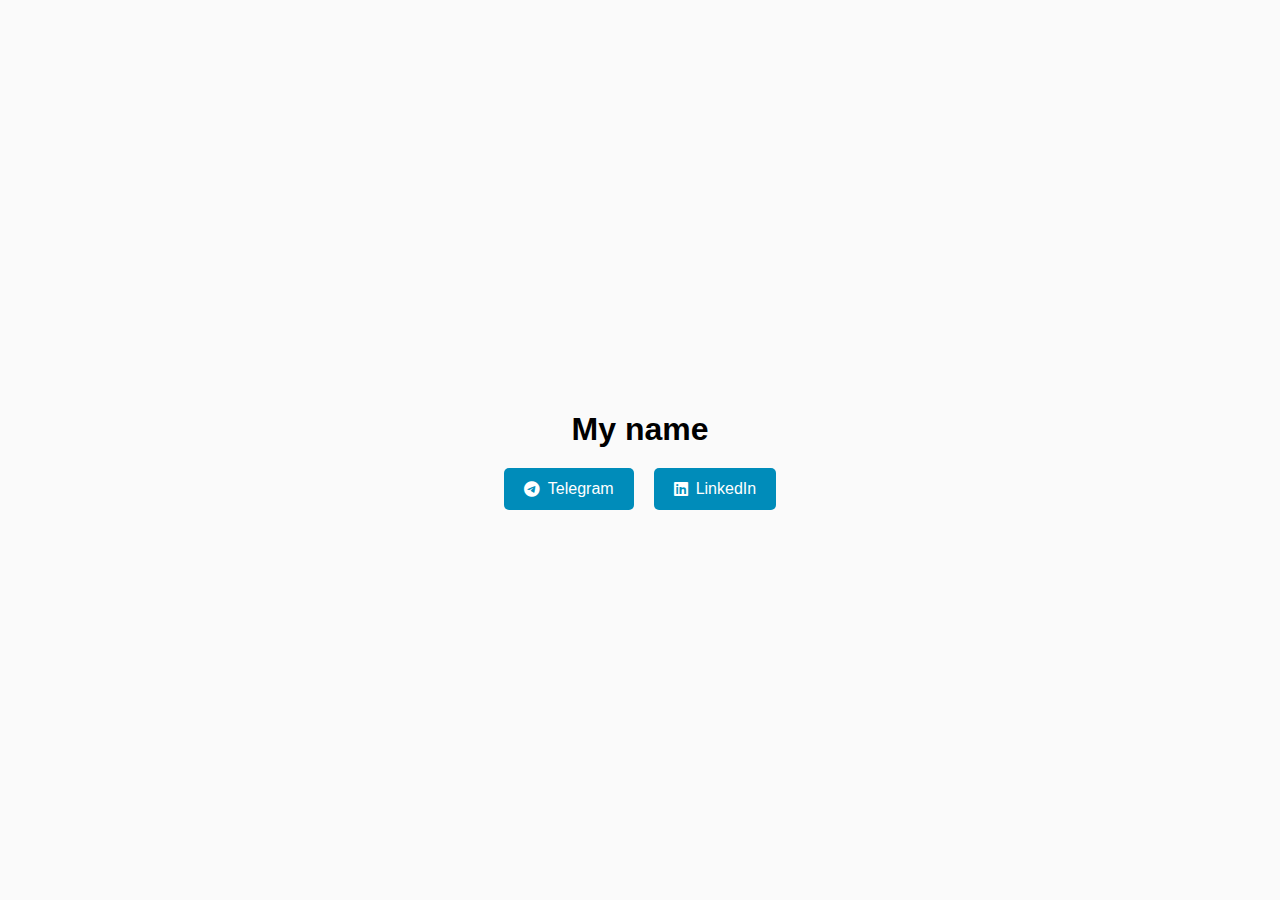
==== contacts.html @ daeff79f "Add files via upload" ====
<!DOCTYPE html>
<html lang="ru">
<head>
  <meta charset="UTF-8">
  <title>Contacts</title>
  <!-- Можно подключить иконки (например, Font Awesome) -->
  <link rel="stylesheet" href="https://cdnjs.cloudflare.com/ajax/libs/font-awesome/6.4.0/css/all.min.css">
  <style>
    body {
      margin: 0;
      padding: 0;
      font-family: Arial, sans-serif;
      display: flex;
      flex-direction: column;
      justify-content: center;
      align-items: center;
      height: 100vh;
      background-color: #fafafa;
    }
    h1 {
      margin-bottom: 20px;
      font-size: 2em;
    }
    .social-buttons {
      display: flex;
      gap: 20px;
    }
    .btn {
      display: flex;
      align-items: center;
      gap: 8px;
      background-color: #008CBA;
      color: #fff;
      text-decoration: none;
      padding: 12px 20px;
      border-radius: 5px;
      transition: background-color 0.3s;
      font-size: 1em;
    }
    .btn:hover {
      background-color: #005f73;
    }
  </style>
</head>
<body>
  <h1>My name</h1>
  <div class="social-buttons">
    <a class="btn" href="https://t.me" target="_blank">
      <i class="fab fa-telegram"></i> Telegram
    </a>
    <a class="btn" href="https://www.linkedin.com" target="_blank">
      <i class="fab fa-linkedin"></i> LinkedIn
    </a>
  </div>
</body>
</html>
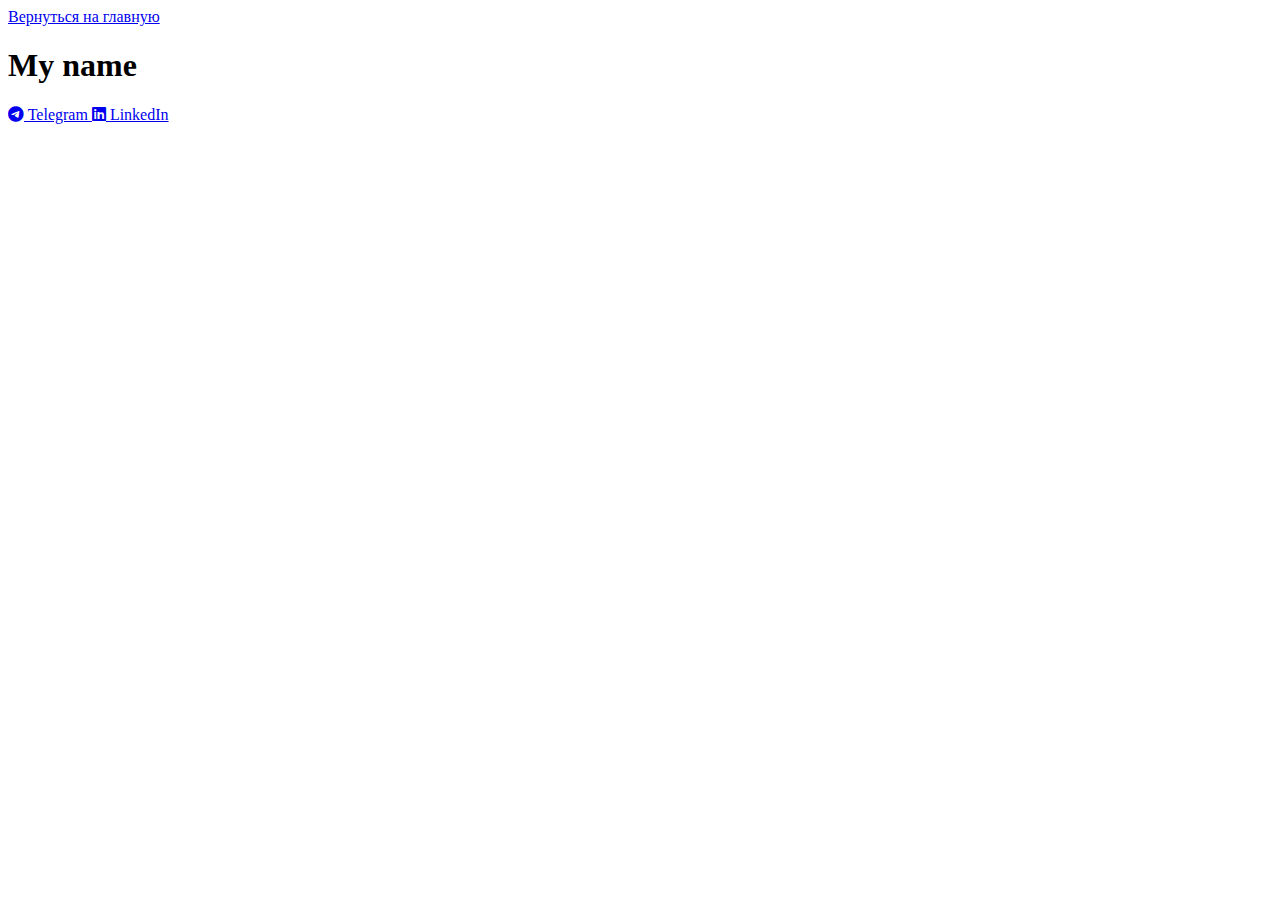
==== commit 0c235820: "Update contacts.html" ====
--- a/contacts.html
+++ b/contacts.html
@@ -3,46 +3,13 @@
 <head>
   <meta charset="UTF-8">
   <title>Contacts</title>
-  <!-- Можно подключить иконки (например, Font Awesome) -->
+  <link rel="stylesheet" href="style.css">
+  <!-- Подключаем Font Awesome для иконок -->
   <link rel="stylesheet" href="https://cdnjs.cloudflare.com/ajax/libs/font-awesome/6.4.0/css/all.min.css">
-  <style>
-    body {
-      margin: 0;
-      padding: 0;
-      font-family: Arial, sans-serif;
-      display: flex;
-      flex-direction: column;
-      justify-content: center;
-      align-items: center;
-      height: 100vh;
-      background-color: #fafafa;
-    }
-    h1 {
-      margin-bottom: 20px;
-      font-size: 2em;
-    }
-    .social-buttons {
-      display: flex;
-      gap: 20px;
-    }
-    .btn {
-      display: flex;
-      align-items: center;
-      gap: 8px;
-      background-color: #008CBA;
-      color: #fff;
-      text-decoration: none;
-      padding: 12px 20px;
-      border-radius: 5px;
-      transition: background-color 0.3s;
-      font-size: 1em;
-    }
-    .btn:hover {
-      background-color: #005f73;
-    }
-  </style>
 </head>
-<body>
+<body class="contacts-page">
+  <!-- Кнопка возврата на главную -->
+  <a class="button return-button" href="index.html">Вернуться на главную</a>
   <h1>My name</h1>
   <div class="social-buttons">
     <a class="btn" href="https://t.me" target="_blank">
